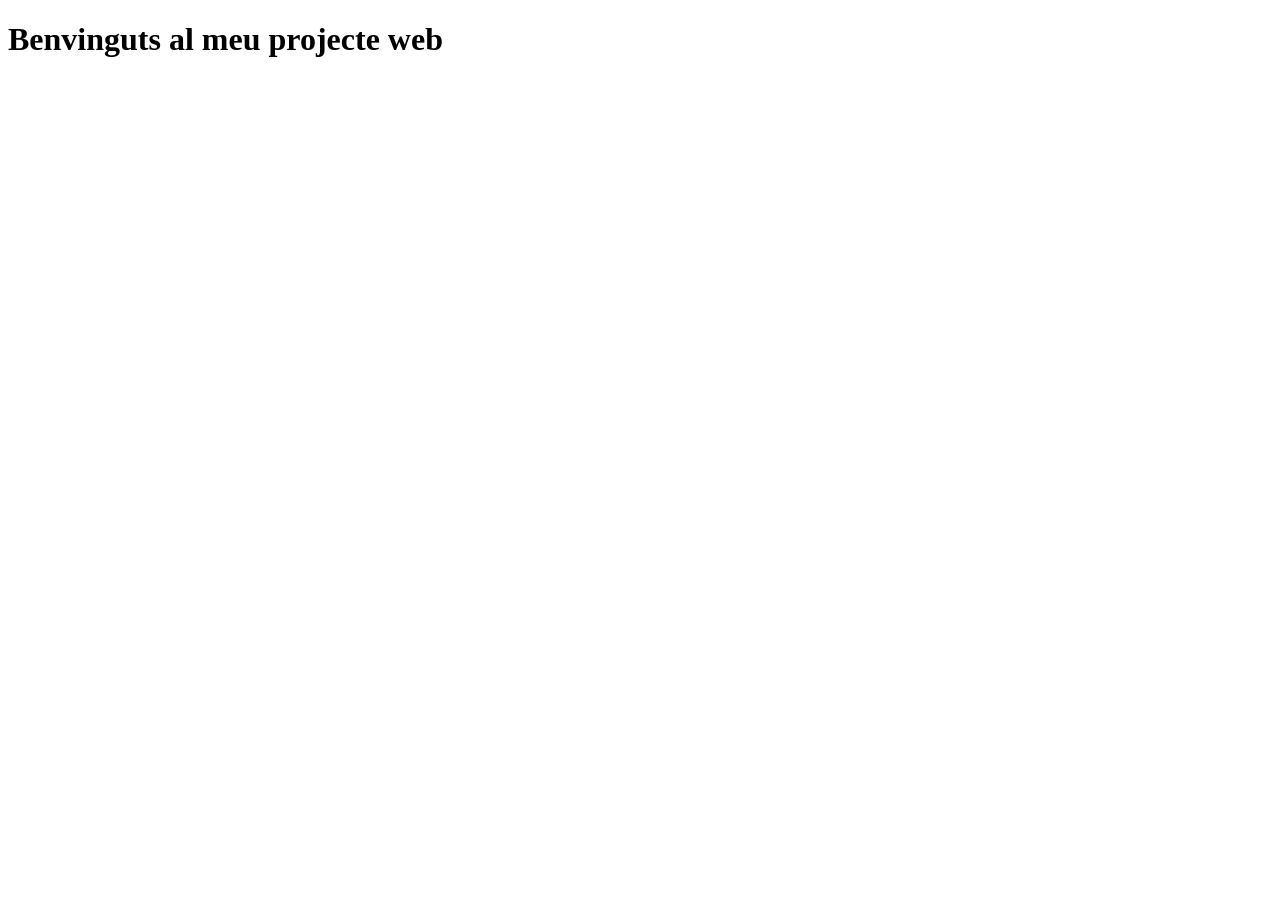
==== index.html @ f4ac2dd3 "Primer commit" ====
<!DOCTYPE html>
<html lang="ca">
<head>
<meta charset="UTF-8">
<title>Projecte Web</title>
<link rel="stylesheet" href="style.css">
</head>
<body>
<h1>Benvinguts al meu projecte web</h1>
</body>
</html>
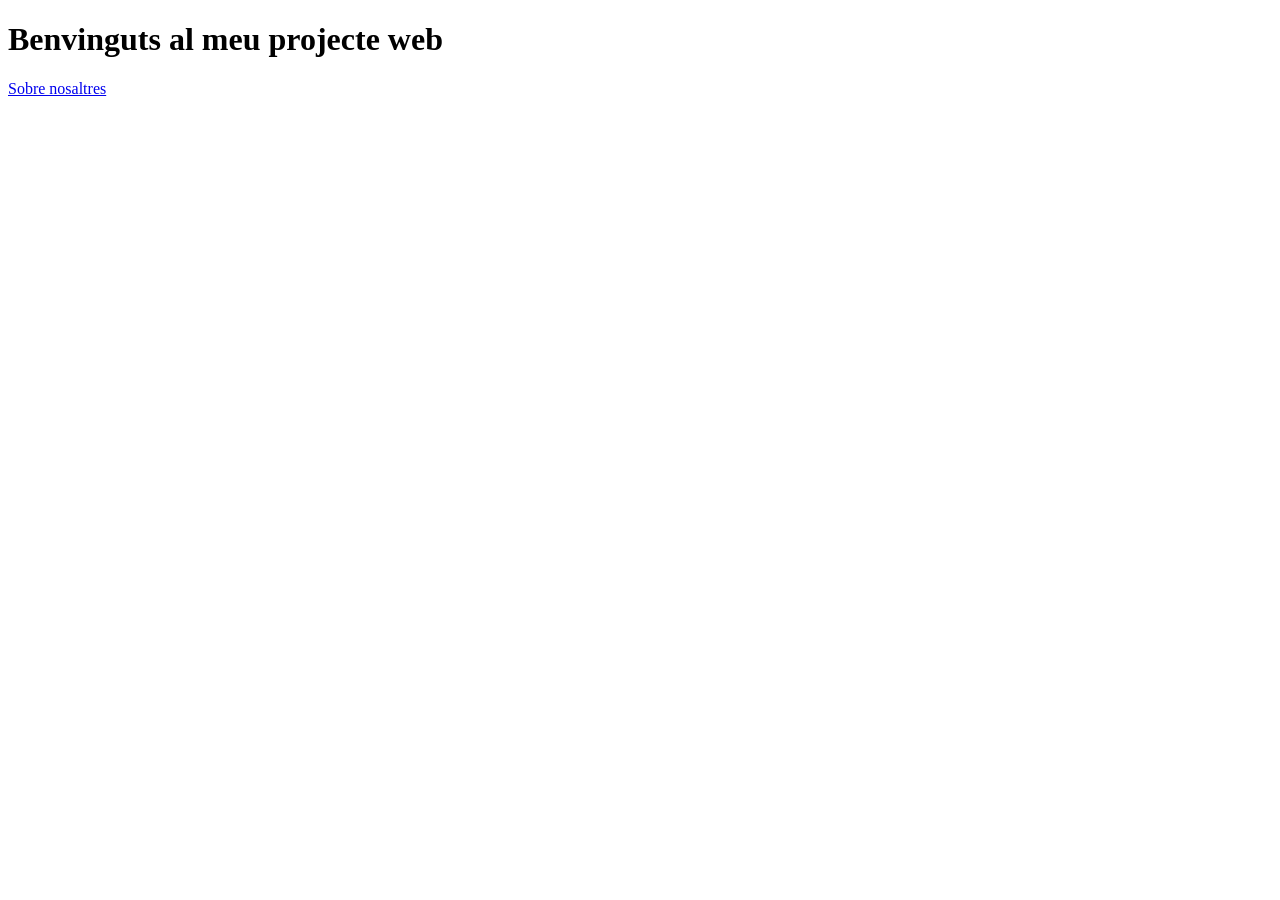
==== commit 24eed95d: "afegeix enlllaç a about.html" ====
--- a/index.html
+++ b/index.html
@@ -7,5 +7,6 @@
 </head>
 <body>
 <h1>Benvinguts al meu projecte web</h1>
+<a href="about.html">Sobre nosaltres</a
 </body>
 </html>
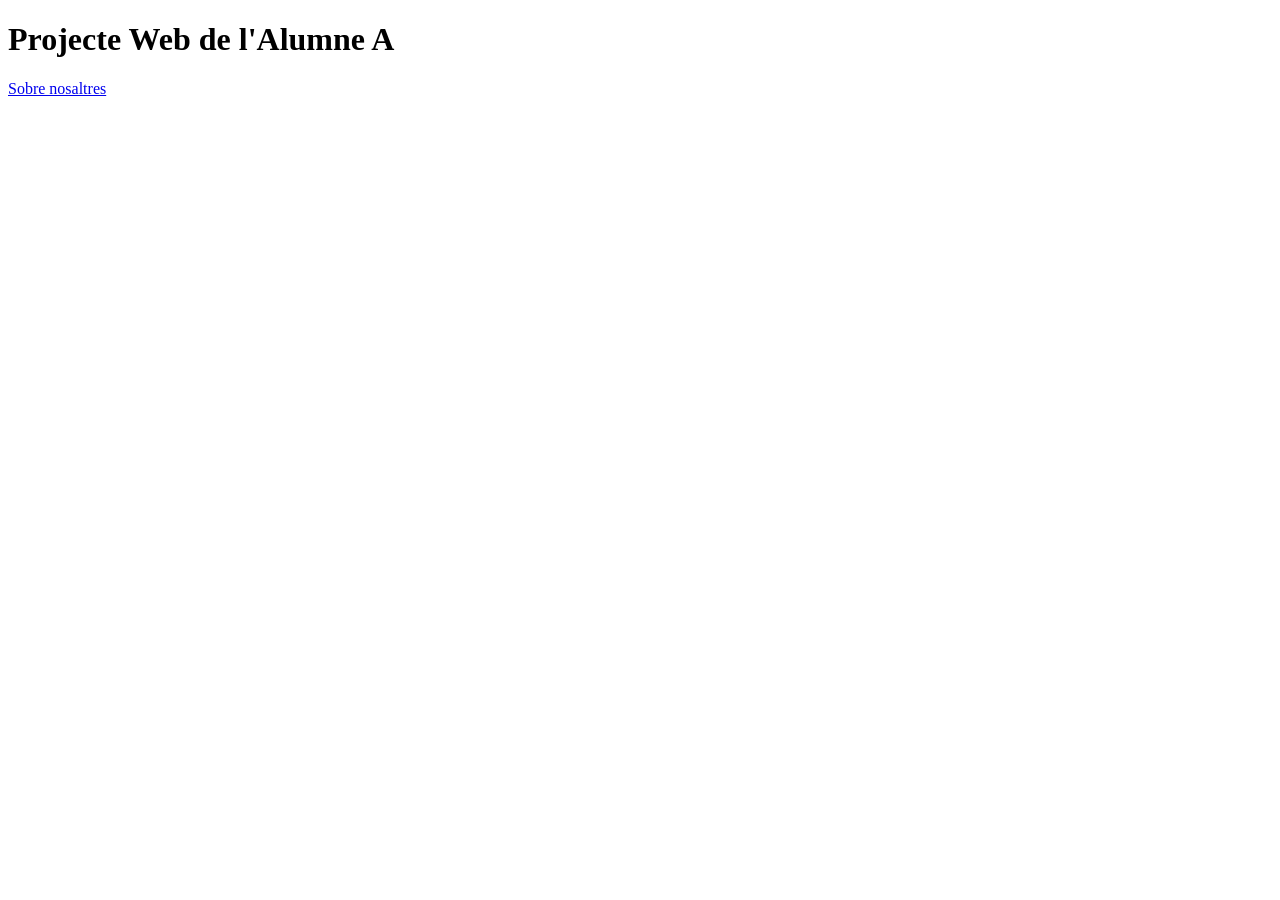
==== commit 33576d44: "Usuari modifica titol del projecte" ====
--- a/index.html
+++ b/index.html
@@ -6,7 +6,7 @@
 <link rel="stylesheet" href="style.css">
 </head>
 <body>
-<h1>Benvinguts al meu projecte web</h1>
+<h1>Projecte Web de l'Alumne A</h1>
 <a href="about.html">Sobre nosaltres</a
 </body>
 </html>
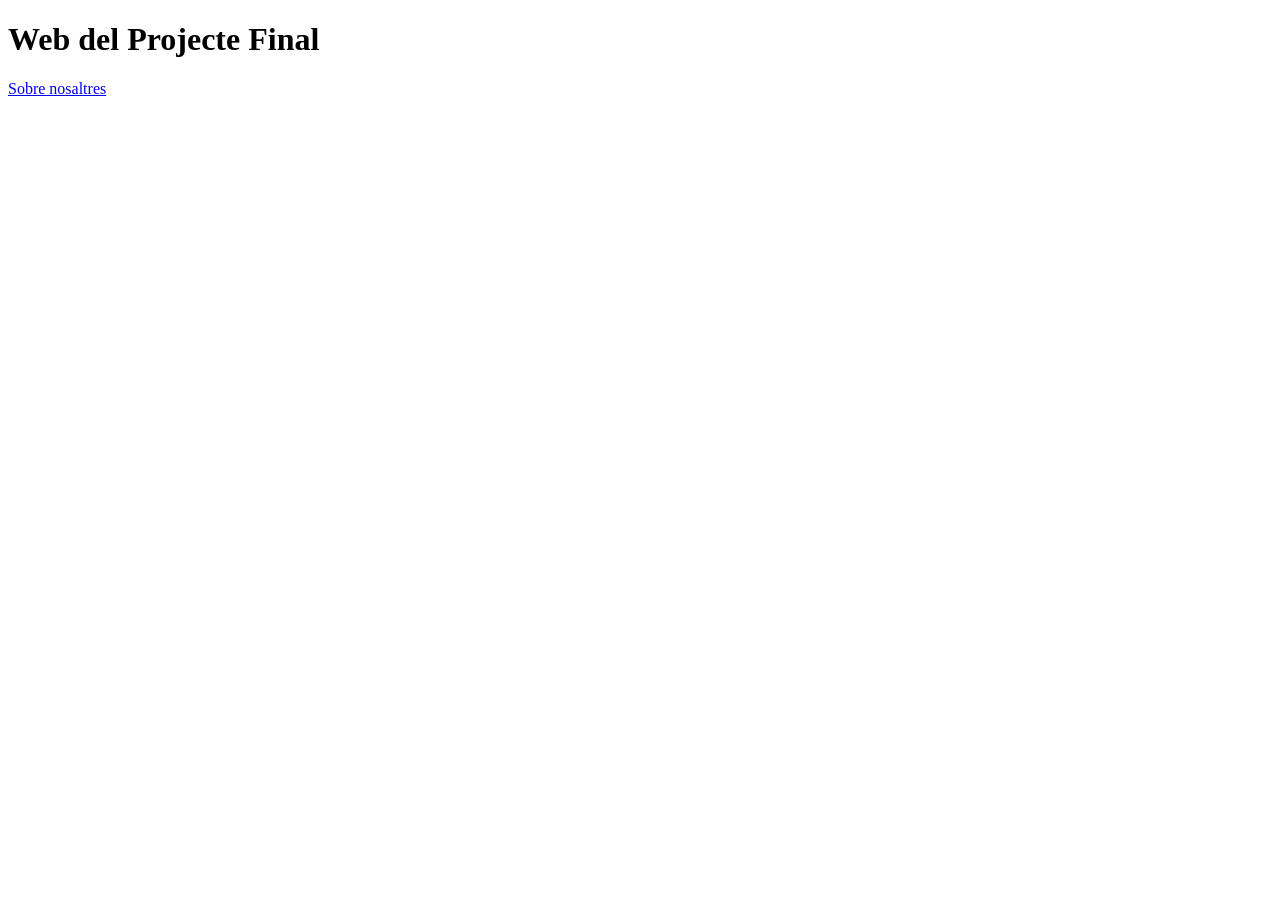
==== commit 88069335: "Usuari 2 modifica el titol del projecte" ====
--- a/index.html
+++ b/index.html
@@ -6,7 +6,7 @@
 <link rel="stylesheet" href="style.css">
 </head>
 <body>
-<h1>Projecte Web de l'Alumne A</h1>
+<h1>Web del Projecte Final</h1>
 <a href="about.html">Sobre nosaltres</a
 </body>
 </html>
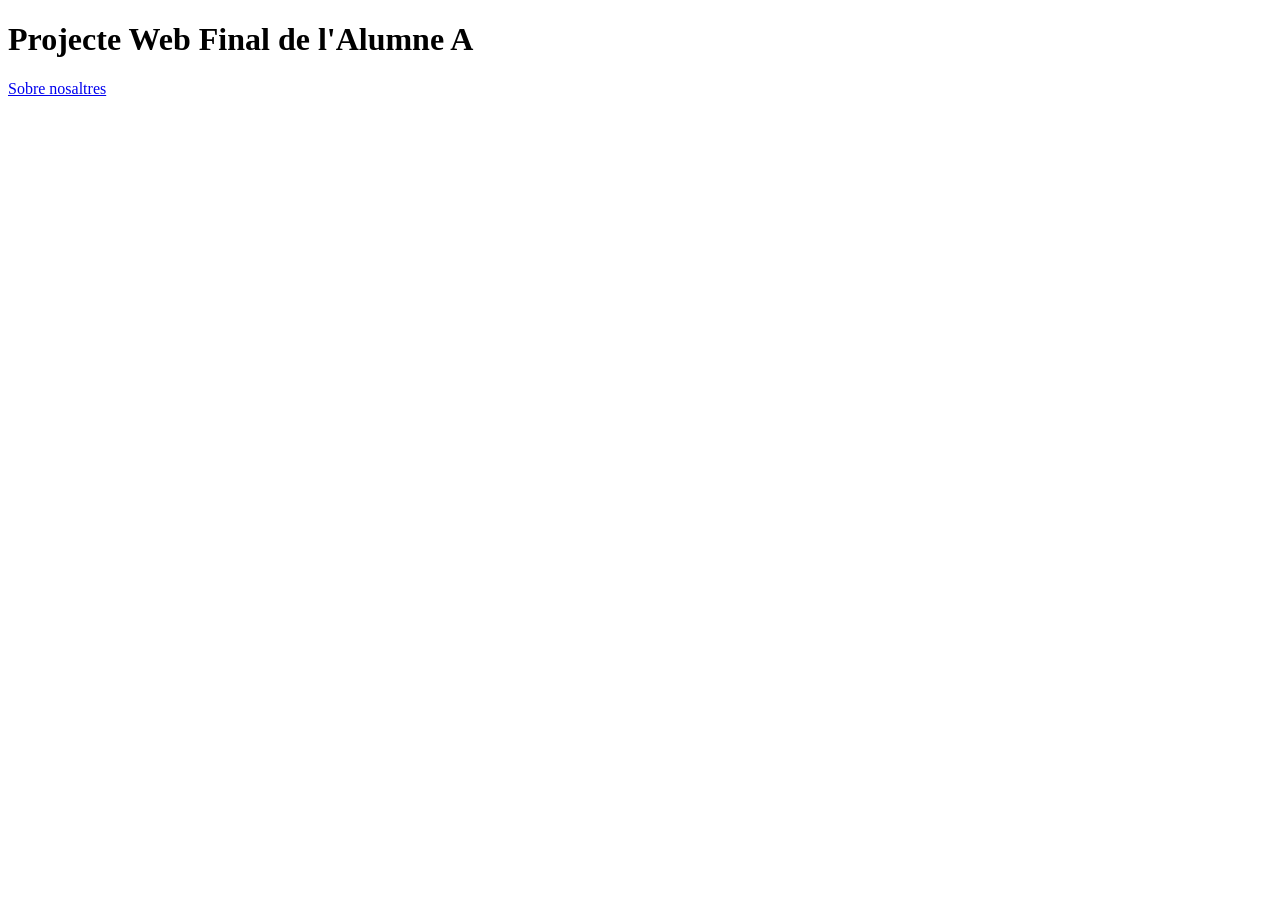
==== commit 2df934c4: "Resolucio del conflicte en el titol" ====
--- a/index.html
+++ b/index.html
@@ -6,7 +6,7 @@
 <link rel="stylesheet" href="style.css">
 </head>
 <body>
-<h1>Web del Projecte Final</h1>
-<a href="about.html">Sobre nosaltres</a
+<h1>Projecte Web Final de l'Alumne A</h1>
+<a href="about.html">Sobre nosaltres</a>
 </body>
 </html>
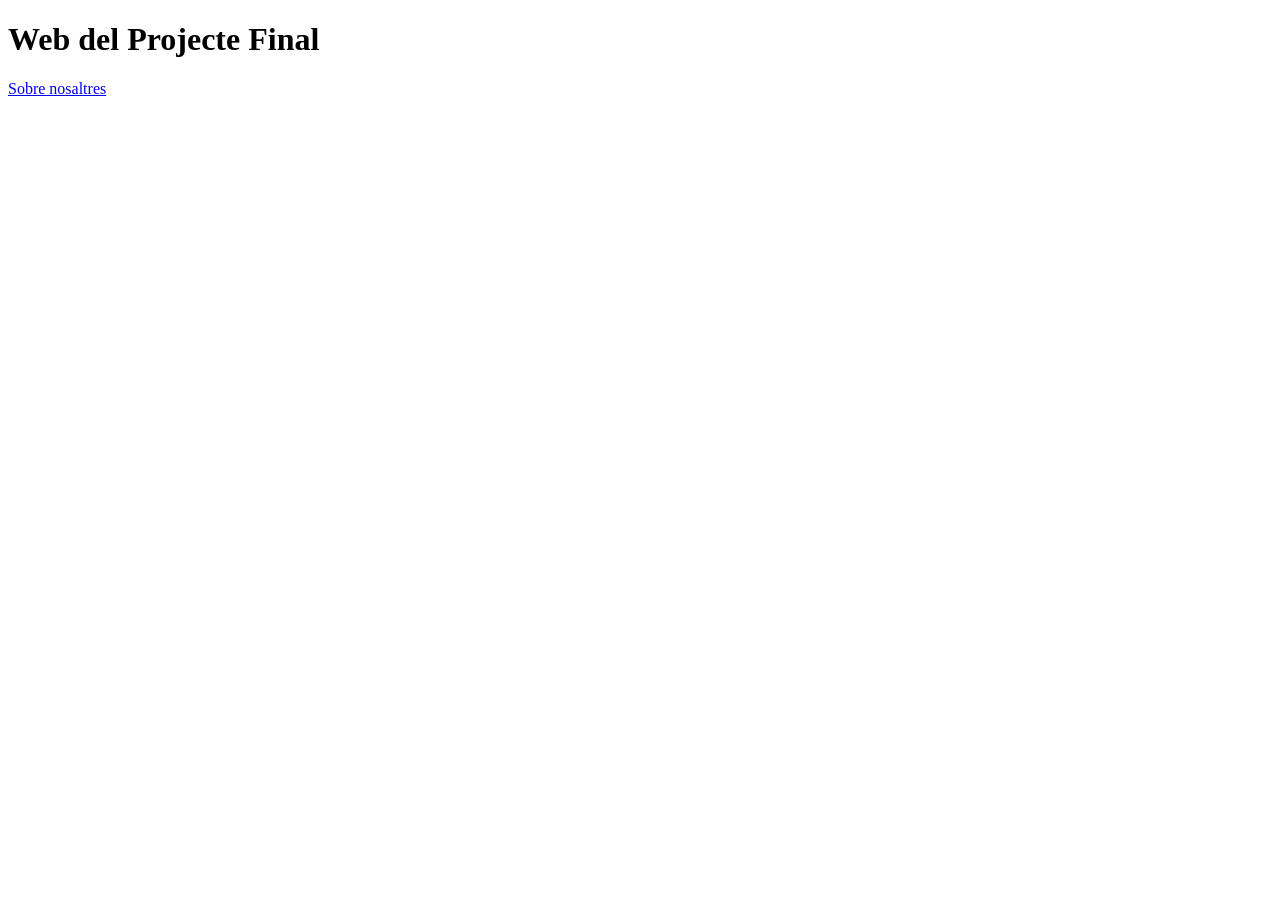
==== commit 0900d38f: "Resolucio local del conflicte" ====
--- a/index.html
+++ b/index.html
@@ -6,7 +6,7 @@
 <link rel="stylesheet" href="style.css">
 </head>
 <body>
-<h1>Projecte Web Final de l'Alumne A</h1>
-<a href="about.html">Sobre nosaltres</a>
+<h1>Web del Projecte Final</h1>
+<a href="about.html">Sobre nosaltres</a
 </body>
 </html>
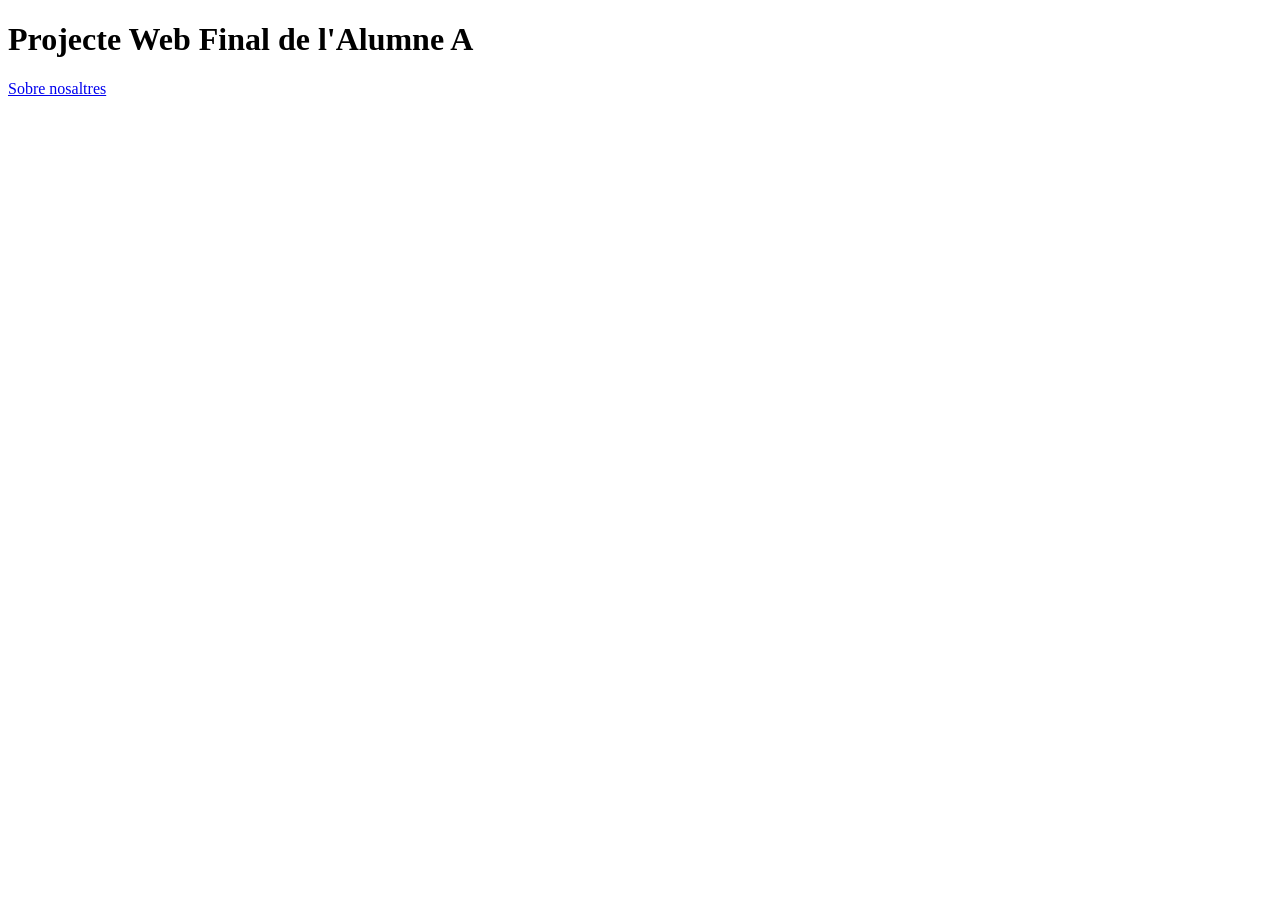
==== commit 6f082cf8: "Resolucio local del conflicte" ====
--- a/index.html
+++ b/index.html
@@ -6,7 +6,7 @@
 <link rel="stylesheet" href="style.css">
 </head>
 <body>
-<h1>Web del Projecte Final</h1>
-<a href="about.html">Sobre nosaltres</a
+<h1>Projecte Web Final de l'Alumne A</h1>
+<a href="about.html">Sobre nosaltres</a>
 </body>
 </html>
